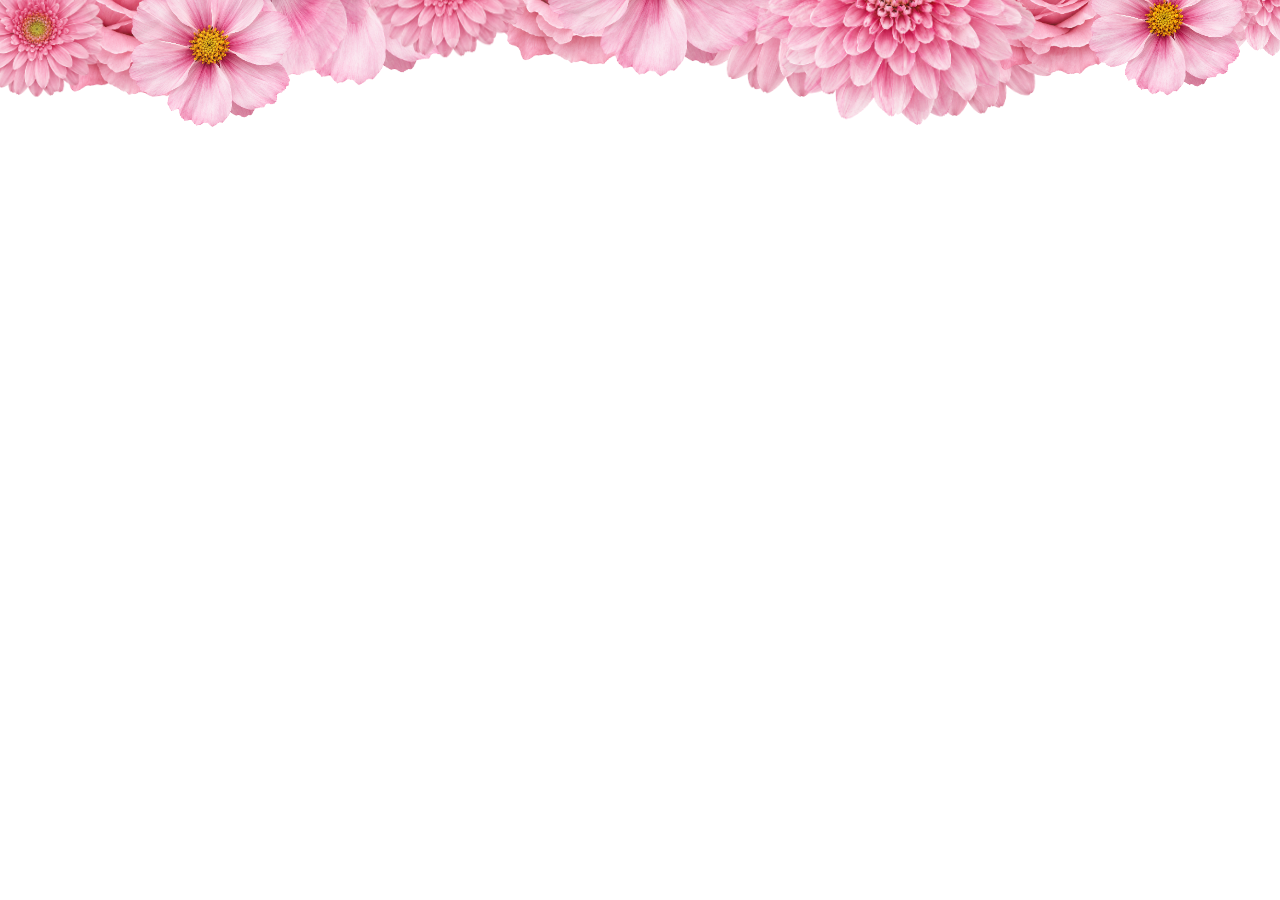
==== bloom.html @ 63b089ee "Add files via upload" ====
<!DOCTYPE html><html lang="tr"><head><script>history.replaceState(null,"","/")</script><meta charSet="utf-8"/><meta name="viewport" content="width=device-width, initial-scale=1"/><link rel="stylesheet" href="/assets/styles-D1L6xfZ4.css" data-precedence="default"/><link rel="stylesheet" href="/bloom-overlay.css"><title>Senin İçin Çiçekler</title><meta name="description" content="Yukarıdan düşerek yerleşen, ardından çığ gibi dökülerek ekranın altından kaybolan pembe çiçekler."/><meta property="og:title" content="Senin İçin Çiçekler"/><meta property="og:description" content="Ekranı doldurup çığ gibi aşağı dökülen, hiç dönmeyen pembe çiçekler."/><meta property="og:type" content="website"/><meta name="twitter:card" content="summary_large_image"/><link rel="modulepreload" href="/assets/index-Cdyp071F.js"/><link rel="modulepreload" href="/assets/routes-Bn6YjSR2.js"/><link rel="icon" href="/favicon.ico" type="image/x-icon"/>
<style>
	#lovable-badge {
		--badge-bg: #1b1b1b;
		--badge-text: #c5c1b9;
		--badge-text-hover: #dcdad5;
		--badge-radius: 6px;
		--badge-padding: 8px;
		--badge-gap: 6px;
		--badge-shadow: 
			0 0 0 1px rgba(0, 0, 0, 0.88),
			0 1px 0 0 rgba(0, 0, 0, 0.04),
			0 2px 2px -1px rgba(0, 0, 0, 0.08),
			0 4px 4px -2px rgba(0, 0, 0, 0.08),
			0 8px 8px -4px rgba(0, 0, 0, 0.08),
			0 16px 16px -8px rgba(0, 0, 0, 0.08);
		--badge-transition-duration: 0.2s;
		--badge-transition-easing: cubic-bezier(0.16, 1, 0.32, 1);
		--focus-color: #575ECF;
		--focus-offset: 2px;
		--focus-width: 2px;
		
		position: fixed;
		bottom: 12px;
		right: 12px;
		height: 24px;
		display: flex;
		align-items: center;
		z-index: 1000000;
		background-color: var(--badge-bg) !important;
		color: var(--badge-text) !important;
		border-radius: var(--badge-radius);
		box-shadow: var(--badge-shadow) !important;
		font-size: 12px;
		font-family: system-ui, -apple-system, BlinkMacSystemFont, 'Segoe UI', Roboto, sans-serif;
		font-weight: 400 !important;
		text-transform: none !important;
		font-feature-settings: normal !important;
		transform: translateZ(0);
		will-change: transform, opacity;
		transition: opacity var(--badge-transition-duration) var(--badge-transition-easing);
	}

	#lovable-badge.closing {
		opacity: 0;
		pointer-events: none;
	}

	#lovable-badge-cta {
		display: flex;
		align-items: baseline;
		gap: var(--badge-gap);
		box-sizing: border-box;
		padding: 4px var(--badge-padding) 0;
		height: 100%;
		color: inherit;
		text-decoration: none;
		white-space: nowrap;
		border-radius: var(--badge-radius) 0 0 var(--badge-radius);
		transition: 
			background-color var(--badge-transition-duration) ease,
			color var(--badge-transition-duration) ease,
			transform 0.1s ease;
	}

	#lovable-badge-cta:hover {
		background: rgba(255, 255, 255, 0.04);
		color: var(--badge-text-hover);
	}

	#lovable-badge-cta:active {
		transform: scale(0.98);
	}

	#lovable-badge-cta:focus {
		outline: none;
	}

	#lovable-badge-cta:focus-visible {
		outline: var(--focus-width) solid var(--focus-color);
		outline-offset: var(--focus-offset);
		z-index: 1;
	}

	#lovable-badge-text {
		line-height: 1;
	}

	/* The wordmark baseline sits at y=12 of the 16px logo; an empty 12px box
	   makes that the flex baseline so the text aligns to it on any system font. */
	#lovable-badge-logo {
		position: relative;
		display: block;
		width: 52px;
		height: 12px;
	}

	#lovable-badge-logo svg {
		position: absolute;
		top: 0;
		left: 0;
	}

	#lovable-badge-divider {
		width: 1px;
		height: 24px;
		background-color: rgba(255, 255, 255, 0.04);
		flex-shrink: 0;
	}

	#lovable-badge-close {
		width: 24px;
		height: 24px;
		min-width: 24px;
		min-height: 24px;
		cursor: pointer;
		background: none;
		border: none;
		padding: 0;
		display: flex;
		align-items: center;
		justify-content: center;
		border-radius: 0 var(--badge-radius) var(--badge-radius) 0;
		flex-shrink: 0;
		transition: 
			background-color var(--badge-transition-duration) ease,
			transform 0.1s ease;
	}

	#lovable-badge-close:hover {
		background: rgba(255, 255, 255, 0.04);
	}

	#lovable-badge-close:active {
		transform: scale(0.92);
	}

	#lovable-badge-close:focus {
		outline: none;
	}

	#lovable-badge-close:focus-visible {
		outline: var(--focus-width) solid var(--focus-color);
		outline-offset: calc(var(--focus-offset) * -1);
		z-index: 1;
	}

	#lovable-badge-close svg path {
		fill: var(--badge-text);
		transition: fill var(--badge-transition-duration) ease;
	}

	#lovable-badge-close:hover svg path {
		fill: var(--badge-text-hover);
	}

	@media (prefers-reduced-motion: reduce) {
		#lovable-badge,
		#lovable-badge-cta,
		#lovable-badge-close,
		#lovable-badge-close svg path {
			transition: none;
		}
		
		#lovable-badge-cta:active,
		#lovable-badge-close:active {
			transform: none;
		}
	}

	@media (prefers-contrast: high) {
		#lovable-badge {
			--badge-bg: #000;
			--badge-text: #fff;
			--badge-text-hover: #fff;
			border: 2px solid currentColor;
		}
		
		#lovable-badge-cta:focus-visible,
		#lovable-badge-close:focus-visible {
			outline-width: 3px;
		}
	}
</style>
<script defer src="/~flock.js" data-proxy-url="/~api/analytics"></script><script defer src="/__l5e/events.1718a1eacac7ff3a.js" data-artifact-kind="dwl_content_hash" data-artifact-id="83bb5dc65a8a5e81d296a009ddfce1f69e200201004db0a05a4f269044f9991f" data-commit-sha="32c72cb6233f4430dbefb023b225cb58f161eeea" data-context-token="v1.[base64].4JGhfNYC-o29z02D9OWduez9GUnfiltkEZBAMEDvmLU"></script><meta name="twitter:title" content="Senin İçin Çiçekler"><meta name="twitter:description" content="Ekranı doldurup çığ gibi aşağı dökülen, hiç dönmeyen pembe çiçekler."><meta property="og:image" content="https://pub-bb2e103a32db4e198524a2e9ed8f35b4.r2.dev/lovp_7dn1nx8tgv9pqscpnbkj3c1wcd/2b2b1326e9ec803663adaa7b366f8230_1791702716972.png"><meta name="twitter:image" content="https://pub-bb2e103a32db4e198524a2e9ed8f35b4.r2.dev/lovp_7dn1nx8tgv9pqscpnbkj3c1wcd/2b2b1326e9ec803663adaa7b366f8230_1791702716972.png"></head><body><!--$--><div class="flower-experience" aria-hidden="false" aria-label="Açılıp çığ gibi aşağı dökülen pembe çiçekler"><canvas class="flower-canvas" role="img" aria-label="Açıldıktan sonra ekranın altından kaybolan pembe çiçekler"></canvas><div class="flower-controls"><button class="inline-flex items-center justify-center gap-2 whitespace-nowrap rounded-md text-sm font-medium cursor-pointer transition-colors focus-visible:outline-none focus-visible:ring-1 focus-visible:ring-ring disabled:pointer-events-none disabled:opacity-50 disabled:cursor-not-allowed [&amp;_svg]:pointer-events-none [&amp;_svg]:size-4 [&amp;_svg]:shrink-0 flower-control h-9 w-9" title="Duraklat" aria-label="Duraklat"><svg xmlns="http://www.w3.org/2000/svg" width="24" height="24" viewBox="0 0 24 24" fill="none" stroke="currentColor" stroke-width="2" stroke-linecap="round" stroke-linejoin="round" class="lucide lucide-pause" aria-hidden="true"><rect x="14" y="3" width="5" height="18" rx="1"></rect><rect x="5" y="3" width="5" height="18" rx="1"></rect></svg></button><button class="inline-flex items-center justify-center gap-2 whitespace-nowrap rounded-md text-sm font-medium cursor-pointer transition-colors focus-visible:outline-none focus-visible:ring-1 focus-visible:ring-ring disabled:pointer-events-none disabled:opacity-50 disabled:cursor-not-allowed [&amp;_svg]:pointer-events-none [&amp;_svg]:size-4 [&amp;_svg]:shrink-0 flower-control h-9 w-9" title="Yeniden başlat" aria-label="Yeniden başlat"><svg xmlns="http://www.w3.org/2000/svg" width="24" height="24" viewBox="0 0 24 24" fill="none" stroke="currentColor" stroke-width="2" stroke-linecap="round" stroke-linejoin="round" class="lucide lucide-rotate-ccw" aria-hidden="true"><path d="M3 12a9 9 0 1 0 9-9 9.75 9.75 0 0 0-6.74 2.74L3 8"></path><path d="M3 3v5h5"></path></svg></button></div></div><script>(function(a,f){let l;try{l=JSON.parse(sessionStorage.getItem(a)||"{}")}catch{return}const n=l?.[f||history.state?.__TSR_key];let c=!1;for(const t in n){const e=n[t],o=e?.scrollX,s=e?.scrollY;if(Number.isFinite(o)&&Number.isFinite(s)){if(t==="window")scrollTo(o,s),c=!0;else if(t)try{const r=document.querySelector(t);r&&(r.scrollLeft=o,r.scrollTop=s)}catch{}}}if(c)return;const i=location.hash.slice(1);if(i){const t=history.state?.__hashScrollIntoViewOptions??!0;if(t){const e=document.getElementById(i);e&&e.scrollIntoView(t)}return}scrollTo(0,0)})("tsr-scroll-restoration-v1_3");document.currentScript.remove()</script><!--/$--><script data-tsr-stream-part="">(self.$R=self.$R||{})["tsr"]=[];self.$_TSR={h(){this.hydrated=!0,this.c()},e(){this.streamEnded=!0,this.c()},c(){this.hydrated&&this.streamEnded&&(delete self.$_TSR,delete self.$R.tsr)},p(e){this.initialized?e():this.buffer.push(e)},buffer:[]};$_TSR.router=($R=>$R[0]={manifest:$R[1]={routes:$R[2]={__root__:$R[3]={preloads:$R[4]=["/assets/index-Cdyp071F.js"],scripts:$R[5]=[$R[6]={attrs:$R[7]={type:"module",async:!0,src:"/assets/index-Cdyp071F.js"}}]},"/":$R[8]={preloads:$R[9]=["/assets/routes-Bn6YjSR2.js"]}}},matches:$R[10]=[$R[11]={i:"__root__ ",u:1791708469671,s:"success",ssr:!0},$R[12]={i:"  ",u:1791708469671,s:"success",ssr:!0}]})($R["tsr"]);$_TSR.e();{let s=document.currentScript,p;while((p=s.previousElementSibling)&&p.hasAttribute('data-tsr-stream-part'))p.remove();s.remove()}</script><script type="module" async="" src="/assets/index-Cdyp071F.js"></script><script>document.currentScript.remove();/*$tsr-stream-boundary*/</script>
</body></html>
---- bloom-overlay.css ----
html, body, #root { background: transparent !important; background-color: transparent !important; }
body { margin: 0; overflow: hidden; }
.flower-controls, .flower-control { display: none !important; }
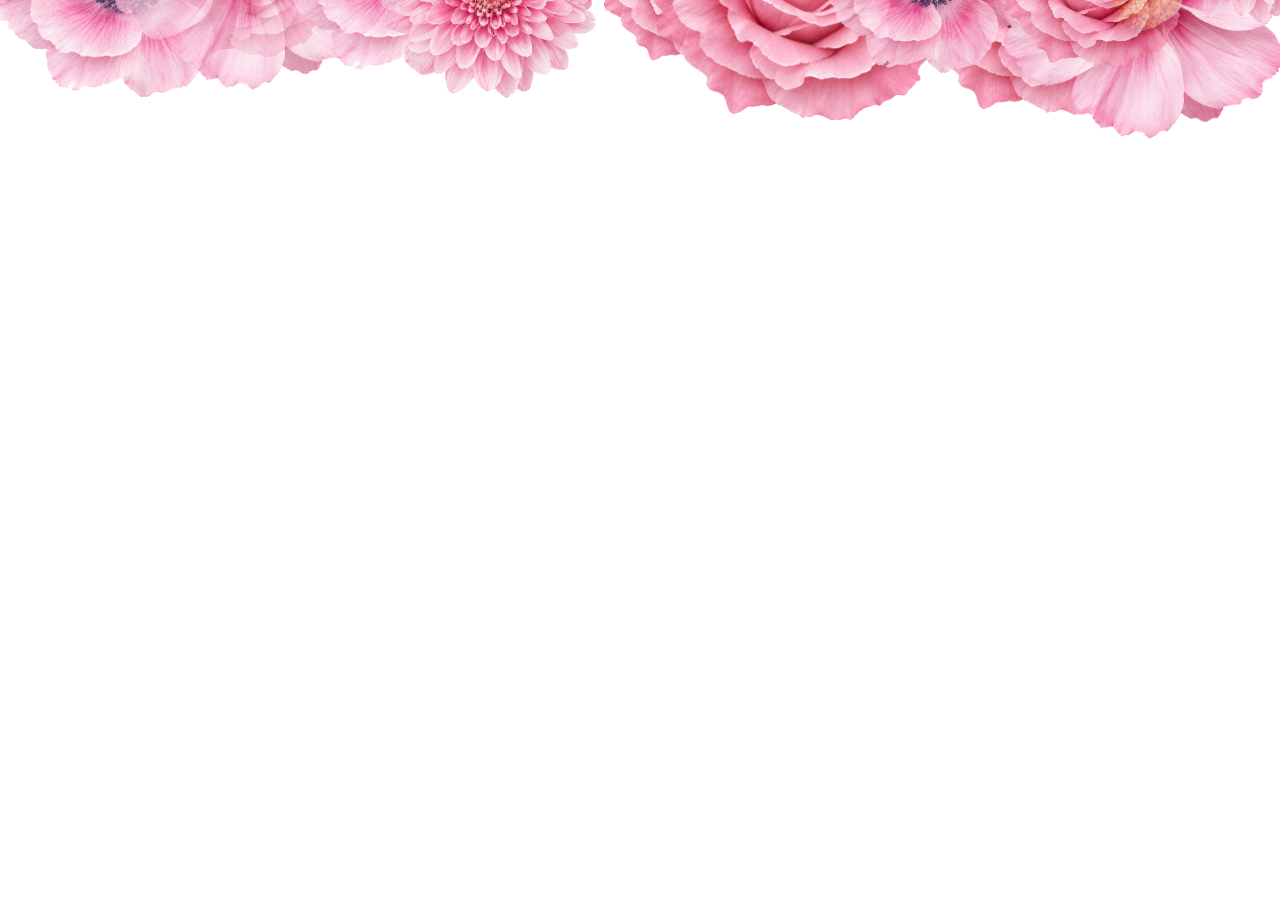
==== commit f6e66cbe: "Add files via upload" ====
--- a/bloom.html
+++ b/bloom.html
@@ -1,4 +1,4 @@
-<!DOCTYPE html><html lang="tr"><head><script>history.replaceState(null,"","/")</script><meta charSet="utf-8"/><meta name="viewport" content="width=device-width, initial-scale=1"/><link rel="stylesheet" href="/assets/styles-D1L6xfZ4.css" data-precedence="default"/><link rel="stylesheet" href="/bloom-overlay.css"><title>Senin İçin Çiçekler</title><meta name="description" content="Yukarıdan düşerek yerleşen, ardından çığ gibi dökülerek ekranın altından kaybolan pembe çiçekler."/><meta property="og:title" content="Senin İçin Çiçekler"/><meta property="og:description" content="Ekranı doldurup çığ gibi aşağı dökülen, hiç dönmeyen pembe çiçekler."/><meta property="og:type" content="website"/><meta name="twitter:card" content="summary_large_image"/><link rel="modulepreload" href="/assets/index-Cdyp071F.js"/><link rel="modulepreload" href="/assets/routes-Bn6YjSR2.js"/><link rel="icon" href="/favicon.ico" type="image/x-icon"/>
+<!DOCTYPE html><html lang="tr"><head><script>history.replaceState(null,"","./")</script><meta charSet="utf-8"/><meta name="viewport" content="width=device-width, initial-scale=1"/><link rel="stylesheet" href="./assets/styles-D1L6xfZ4.css" data-precedence="default"/><link rel="stylesheet" href="./bloom-overlay.css"><title>Senin İçin Çiçekler</title><meta name="description" content="Yukarıdan düşerek yerleşen, ardından çığ gibi dökülerek ekranın altından kaybolan pembe çiçekler."/><meta property="og:title" content="Senin İçin Çiçekler"/><meta property="og:description" content="Ekranı doldurup çığ gibi aşağı dökülen, hiç dönmeyen pembe çiçekler."/><meta property="og:type" content="website"/><meta name="twitter:card" content="summary_large_image"/><link rel="modulepreload" href="./assets/index-Cdyp071F.js"/><link rel="modulepreload" href="./assets/routes-Bn6YjSR2.js"/><link rel="icon" href="./favicon.ico" type="image/x-icon"/>
 <style>
 	#lovable-badge {
 		--badge-bg: #1b1b1b;
@@ -182,5 +182,5 @@
 		}
 	}
 </style>
-<script defer src="/~flock.js" data-proxy-url="/~api/analytics"></script><script defer src="/__l5e/events.1718a1eacac7ff3a.js" data-artifact-kind="dwl_content_hash" data-artifact-id="83bb5dc65a8a5e81d296a009ddfce1f69e200201004db0a05a4f269044f9991f" data-commit-sha="32c72cb6233f4430dbefb023b225cb58f161eeea" data-context-token="v1.[base64].4JGhfNYC-o29z02D9OWduez9GUnfiltkEZBAMEDvmLU"></script><meta name="twitter:title" content="Senin İçin Çiçekler"><meta name="twitter:description" content="Ekranı doldurup çığ gibi aşağı dökülen, hiç dönmeyen pembe çiçekler."><meta property="og:image" content="https://pub-bb2e103a32db4e198524a2e9ed8f35b4.r2.dev/lovp_7dn1nx8tgv9pqscpnbkj3c1wcd/2b2b1326e9ec803663adaa7b366f8230_1791702716972.png"><meta name="twitter:image" content="https://pub-bb2e103a32db4e198524a2e9ed8f35b4.r2.dev/lovp_7dn1nx8tgv9pqscpnbkj3c1wcd/2b2b1326e9ec803663adaa7b366f8230_1791702716972.png"></head><body><!--$--><div class="flower-experience" aria-hidden="false" aria-label="Açılıp çığ gibi aşağı dökülen pembe çiçekler"><canvas class="flower-canvas" role="img" aria-label="Açıldıktan sonra ekranın altından kaybolan pembe çiçekler"></canvas><div class="flower-controls"><button class="inline-flex items-center justify-center gap-2 whitespace-nowrap rounded-md text-sm font-medium cursor-pointer transition-colors focus-visible:outline-none focus-visible:ring-1 focus-visible:ring-ring disabled:pointer-events-none disabled:opacity-50 disabled:cursor-not-allowed [&amp;_svg]:pointer-events-none [&amp;_svg]:size-4 [&amp;_svg]:shrink-0 flower-control h-9 w-9" title="Duraklat" aria-label="Duraklat"><svg xmlns="http://www.w3.org/2000/svg" width="24" height="24" viewBox="0 0 24 24" fill="none" stroke="currentColor" stroke-width="2" stroke-linecap="round" stroke-linejoin="round" class="lucide lucide-pause" aria-hidden="true"><rect x="14" y="3" width="5" height="18" rx="1"></rect><rect x="5" y="3" width="5" height="18" rx="1"></rect></svg></button><button class="inline-flex items-center justify-center gap-2 whitespace-nowrap rounded-md text-sm font-medium cursor-pointer transition-colors focus-visible:outline-none focus-visible:ring-1 focus-visible:ring-ring disabled:pointer-events-none disabled:opacity-50 disabled:cursor-not-allowed [&amp;_svg]:pointer-events-none [&amp;_svg]:size-4 [&amp;_svg]:shrink-0 flower-control h-9 w-9" title="Yeniden başlat" aria-label="Yeniden başlat"><svg xmlns="http://www.w3.org/2000/svg" width="24" height="24" viewBox="0 0 24 24" fill="none" stroke="currentColor" stroke-width="2" stroke-linecap="round" stroke-linejoin="round" class="lucide lucide-rotate-ccw" aria-hidden="true"><path d="M3 12a9 9 0 1 0 9-9 9.75 9.75 0 0 0-6.74 2.74L3 8"></path><path d="M3 3v5h5"></path></svg></button></div></div><script>(function(a,f){let l;try{l=JSON.parse(sessionStorage.getItem(a)||"{}")}catch{return}const n=l?.[f||history.state?.__TSR_key];let c=!1;for(const t in n){const e=n[t],o=e?.scrollX,s=e?.scrollY;if(Number.isFinite(o)&&Number.isFinite(s)){if(t==="window")scrollTo(o,s),c=!0;else if(t)try{const r=document.querySelector(t);r&&(r.scrollLeft=o,r.scrollTop=s)}catch{}}}if(c)return;const i=location.hash.slice(1);if(i){const t=history.state?.__hashScrollIntoViewOptions??!0;if(t){const e=document.getElementById(i);e&&e.scrollIntoView(t)}return}scrollTo(0,0)})("tsr-scroll-restoration-v1_3");document.currentScript.remove()</script><!--/$--><script data-tsr-stream-part="">(self.$R=self.$R||{})["tsr"]=[];self.$_TSR={h(){this.hydrated=!0,this.c()},e(){this.streamEnded=!0,this.c()},c(){this.hydrated&&this.streamEnded&&(delete self.$_TSR,delete self.$R.tsr)},p(e){this.initialized?e():this.buffer.push(e)},buffer:[]};$_TSR.router=($R=>$R[0]={manifest:$R[1]={routes:$R[2]={__root__:$R[3]={preloads:$R[4]=["/assets/index-Cdyp071F.js"],scripts:$R[5]=[$R[6]={attrs:$R[7]={type:"module",async:!0,src:"/assets/index-Cdyp071F.js"}}]},"/":$R[8]={preloads:$R[9]=["/assets/routes-Bn6YjSR2.js"]}}},matches:$R[10]=[$R[11]={i:"__root__ ",u:1791708469671,s:"success",ssr:!0},$R[12]={i:"  ",u:1791708469671,s:"success",ssr:!0}]})($R["tsr"]);$_TSR.e();{let s=document.currentScript,p;while((p=s.previousElementSibling)&&p.hasAttribute('data-tsr-stream-part'))p.remove();s.remove()}</script><script type="module" async="" src="/assets/index-Cdyp071F.js"></script><script>document.currentScript.remove();/*$tsr-stream-boundary*/</script>
+<script defer src="./~flock.js" data-proxy-url="/~api/analytics"></script><script defer src="./__l5e/events.1718a1eacac7ff3a.js" data-artifact-kind="dwl_content_hash" data-artifact-id="83bb5dc65a8a5e81d296a009ddfce1f69e200201004db0a05a4f269044f9991f" data-commit-sha="32c72cb6233f4430dbefb023b225cb58f161eeea" data-context-token="v1.[base64].4JGhfNYC-o29z02D9OWduez9GUnfiltkEZBAMEDvmLU"></script><meta name="twitter:title" content="Senin İçin Çiçekler"><meta name="twitter:description" content="Ekranı doldurup çığ gibi aşağı dökülen, hiç dönmeyen pembe çiçekler."><meta property="og:image" content="https://pub-bb2e103a32db4e198524a2e9ed8f35b4.r2.dev/lovp_7dn1nx8tgv9pqscpnbkj3c1wcd/2b2b1326e9ec803663adaa7b366f8230_1791702716972.png"><meta name="twitter:image" content="https://pub-bb2e103a32db4e198524a2e9ed8f35b4.r2.dev/lovp_7dn1nx8tgv9pqscpnbkj3c1wcd/2b2b1326e9ec803663adaa7b366f8230_1791702716972.png"></head><body><!--$--><div class="flower-experience" aria-hidden="false" aria-label="Açılıp çığ gibi aşağı dökülen pembe çiçekler"><canvas class="flower-canvas" role="img" aria-label="Açıldıktan sonra ekranın altından kaybolan pembe çiçekler"></canvas><div class="flower-controls"><button class="inline-flex items-center justify-center gap-2 whitespace-nowrap rounded-md text-sm font-medium cursor-pointer transition-colors focus-visible:outline-none focus-visible:ring-1 focus-visible:ring-ring disabled:pointer-events-none disabled:opacity-50 disabled:cursor-not-allowed [&amp;_svg]:pointer-events-none [&amp;_svg]:size-4 [&amp;_svg]:shrink-0 flower-control h-9 w-9" title="Duraklat" aria-label="Duraklat"><svg xmlns="http://www.w3.org/2000/svg" width="24" height="24" viewBox="0 0 24 24" fill="none" stroke="currentColor" stroke-width="2" stroke-linecap="round" stroke-linejoin="round" class="lucide lucide-pause" aria-hidden="true"><rect x="14" y="3" width="5" height="18" rx="1"></rect><rect x="5" y="3" width="5" height="18" rx="1"></rect></svg></button><button class="inline-flex items-center justify-center gap-2 whitespace-nowrap rounded-md text-sm font-medium cursor-pointer transition-colors focus-visible:outline-none focus-visible:ring-1 focus-visible:ring-ring disabled:pointer-events-none disabled:opacity-50 disabled:cursor-not-allowed [&amp;_svg]:pointer-events-none [&amp;_svg]:size-4 [&amp;_svg]:shrink-0 flower-control h-9 w-9" title="Yeniden başlat" aria-label="Yeniden başlat"><svg xmlns="http://www.w3.org/2000/svg" width="24" height="24" viewBox="0 0 24 24" fill="none" stroke="currentColor" stroke-width="2" stroke-linecap="round" stroke-linejoin="round" class="lucide lucide-rotate-ccw" aria-hidden="true"><path d="M3 12a9 9 0 1 0 9-9 9.75 9.75 0 0 0-6.74 2.74L3 8"></path><path d="M3 3v5h5"></path></svg></button></div></div><script>(function(a,f){let l;try{l=JSON.parse(sessionStorage.getItem(a)||"{}")}catch{return}const n=l?.[f||history.state?.__TSR_key];let c=!1;for(const t in n){const e=n[t],o=e?.scrollX,s=e?.scrollY;if(Number.isFinite(o)&&Number.isFinite(s)){if(t==="window")scrollTo(o,s),c=!0;else if(t)try{const r=document.querySelector(t);r&&(r.scrollLeft=o,r.scrollTop=s)}catch{}}}if(c)return;const i=location.hash.slice(1);if(i){const t=history.state?.__hashScrollIntoViewOptions??!0;if(t){const e=document.getElementById(i);e&&e.scrollIntoView(t)}return}scrollTo(0,0)})("tsr-scroll-restoration-v1_3");document.currentScript.remove()</script><!--/$--><script data-tsr-stream-part="">(self.$R=self.$R||{})["tsr"]=[];self.$_TSR={h(){this.hydrated=!0,this.c()},e(){this.streamEnded=!0,this.c()},c(){this.hydrated&&this.streamEnded&&(delete self.$_TSR,delete self.$R.tsr)},p(e){this.initialized?e():this.buffer.push(e)},buffer:[]};$_TSR.router=($R=>$R[0]={manifest:$R[1]={routes:$R[2]={__root__:$R[3]={preloads:$R[4]=["./assets/index-Cdyp071F.js"],scripts:$R[5]=[$R[6]={attrs:$R[7]={type:"module",async:!0,src:"./assets/index-Cdyp071F.js"}}]},"/":$R[8]={preloads:$R[9]=["./assets/routes-Bn6YjSR2.js"]}}},matches:$R[10]=[$R[11]={i:"__root__ ",u:1791708469671,s:"success",ssr:!0},$R[12]={i:"  ",u:1791708469671,s:"success",ssr:!0}]})($R["tsr"]);$_TSR.e();{let s=document.currentScript,p;while((p=s.previousElementSibling)&&p.hasAttribute('data-tsr-stream-part'))p.remove();s.remove()}</script><script type="module" async="" src="./assets/index-Cdyp071F.js"></script><script>document.currentScript.remove();/*$tsr-stream-boundary*/</script>
 </body></html>
